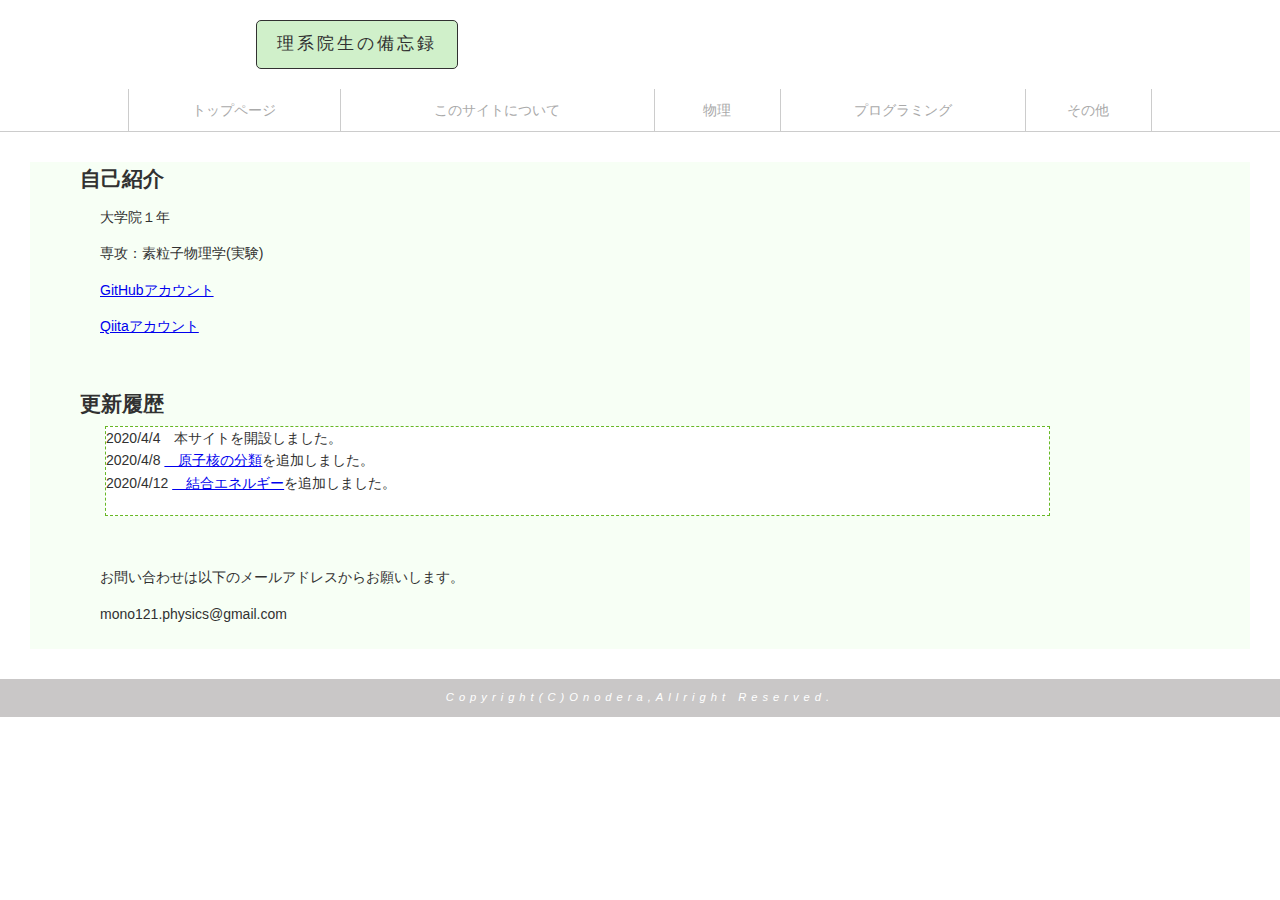
==== index.html @ 26392d84 "add mass.pdf" ====
<!doctype html>
<html lang="ja">
<head>
<meta charset="UTF-8">
<title>理系院生の備忘録</title>
<link href="css/index.css" rel="stylesheet" type="text/css">
</head>

<body>
  <header>
    <a href="index.html"><h1>理系院生の備忘録</h1></a>
  </header>

  <nav>
    <ul>
      <li ><a href="index.html">トップページ</a></li>
      <li class=”current”><a href="about.html">このサイトについて</a></li>
      <li><a href="physics.html">物理</a></li>
      <li><a href="programing.html">プログラミング</a></li>
      <li><a href="other.html">その他</a></li>
    </ul>
  </nav>

  <div class=main>
    <h2>自己紹介</h2>
    <p>大学院１年</p>
    <p>専攻：素粒子物理学(実験)</p>
    <p><a href="https://github.com/mono121" >GitHubアカウント</a></p>
    <p><a href="https://qiita.com/m0n0" >Qiitaアカウント</a></p>
    <h2 class=history>更新履歴</h2>
    <p class="infobox">
    2020/4/4　本サイトを開設しました。<br>
    2020/4/8  <a href="images/gensikaku.pdf" >　原子核の分類</a>を追加しました。<br>
    2020/4/12  <a href="images/mass.pdf" >　結合エネルギー</a>を追加しました。
<!--  <a href="images/gauge.pdf" target="_blank">PDFファイルはこちら</a> --> 
    </p>
    <p>お問い合わせは以下のメールアドレスからお願いします。</p>
    <p>mono121.physics@gmail.com</p>
  </div>

  <footer>
    <address>Copyright(C)Onodera,Allright Reserved.</address>
  </footer>
</body>
</html>
---- css/index.css ----
@charset "utf-8";
/* CSS Document */

body{
font: 14px/1.6 "Hiragino Kaku Gothic Pro",Osaka,"メイリオ","ＭＳ Ｐゴシック","MS PGothic",Verdana,Arial,sans-serif;
margin:0;
color:#313131;
}

img{
outline:none;
border-style:none;
}

/*****HEADER*****/
header{
    display: block;
    width:60%;
    margin-left: 20%;
    overflow: hidden;
}

header h1{
    font-size:120%;
    color:#313131;
    padding-top: 10px;
    padding-bottom: 10px;
    margin-top: 20px;
    margin-bottom: 20px;
    padding-left: 20px;
    padding-right: 20px;
    border:1px solid #313131;
    border-radius: 5px;
    letter-spacing: 3px;
    font-weight:400;
    float: left;
    background-color: rgb(208, 240, 202);
}
 
/*****NAV*****/
nav{
    border-bottom: 1px solid #ccc;
    }
    nav ul{
    display: table;
    margin: 0 auto;
    padding: 0;
    width: 80%;
    text-align: center;
    }
    nav ul li{
    display: table-cell;
    min-width: 50px;
    border-right: 1px solid #ccc;
    }
    nav ul li:first-child{
    border-left: 1px solid #ccc;
    }
    nav ul li a{
    display: block;
    width: 100%;
    padding: 10px 0;
    text-decoration: none;
    color: #aaa;
    }
    nav ul li a:hover{
    background-color:rgb(225, 253, 214);
    }
    nav ul .current a{
    border-bottom: 5px solid #00B0F0;
    color: #00B0F0;
    }

/*****MAIN*****/
.main {
    padding-bottom: 10px;
    background-color: rgb(247, 255, 245);
    margin: 30px;
    }

.main p{
    margin-top: 10px;
    margin-left: 70px;
}

.main h2{
    margin-top: 0px;
    margin-left: 50px;
    margin-bottom: 0px;
}

.main .history{
    margin-top: 50px;
    margin-bottom: 5px;
}

p.infobox {
    margin: 50px;
    margin-left: 75px;
    margin-right: 200px;
    margin-top: 0px;
    height: 6.3em;     /* 高さを制限(※) */
    overflow: scroll;  /* スクロールバーを表示(※) */
    border: rgb(103, 184, 37) 1px dashed;    /* 枠線を追加 */
    background-color: #ffffff; /* 背景色を追加 */
    }

footer{
    font-size: 80%;
    width: 100%;
    text-align: center;
    padding-top: 10px;
    padding-bottom: 10px;
    background-color: #c9c7c7;
}
footer address{
    color: #fff;
    letter-spacing: 5px;
}
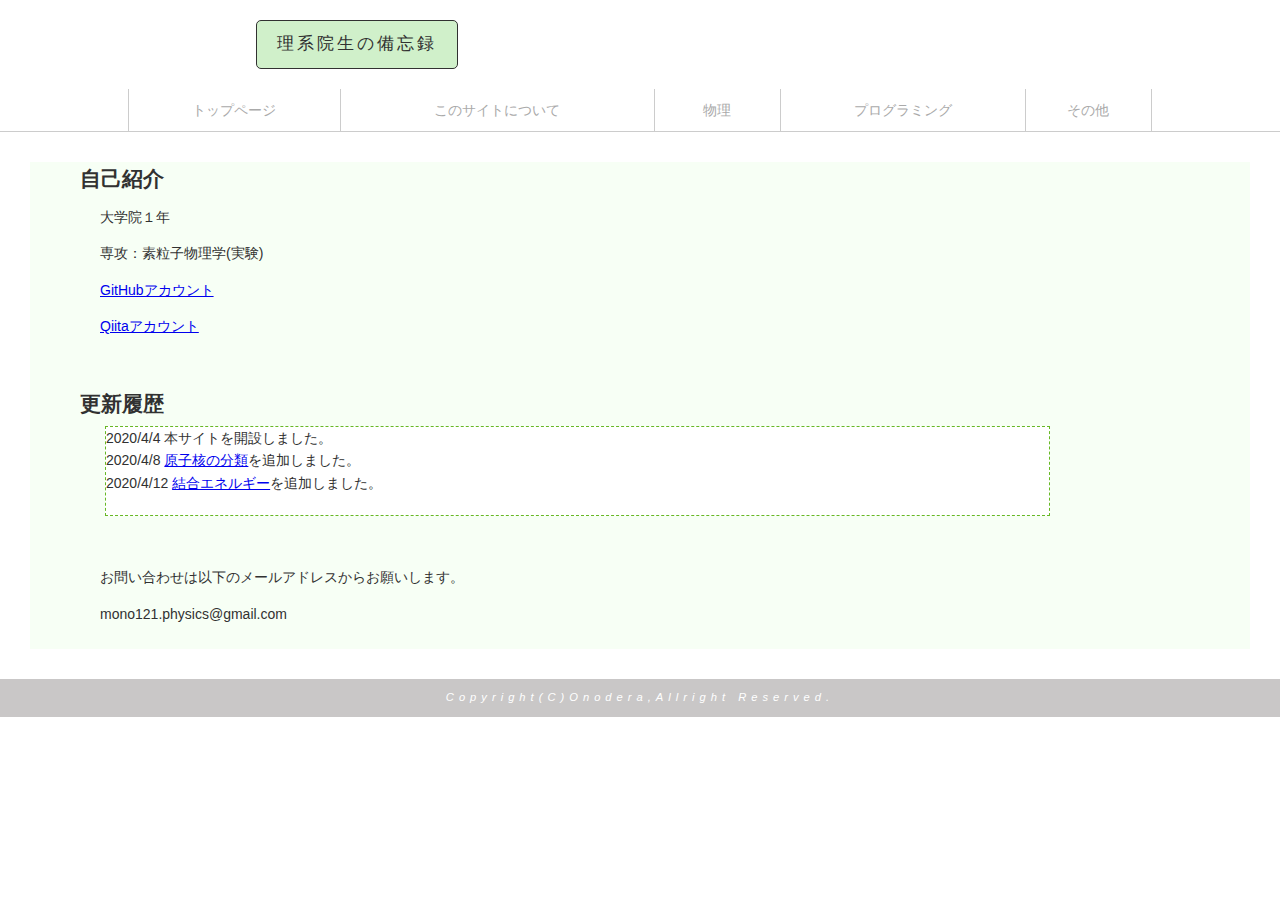
==== commit 7b387ed2: "add mass.pdf" ====
--- a/index.html
+++ b/index.html
@@ -30,9 +30,9 @@
     <p><a href="https://qiita.com/m0n0" >Qiitaアカウント</a></p>
     <h2 class=history>更新履歴</h2>
     <p class="infobox">
-    2020/4/4　本サイトを開設しました。<br>
-    2020/4/8  <a href="images/gensikaku.pdf" >　原子核の分類</a>を追加しました。<br>
-    2020/4/12  <a href="images/mass.pdf" >　結合エネルギー</a>を追加しました。
+    2020/4/4 本サイトを開設しました。<br>
+    2020/4/8 <a href="images/gensikaku.pdf" >原子核の分類</a>を追加しました。<br>
+    2020/4/12 <a href="images/mass.pdf" >結合エネルギー</a>を追加しました。
 <!--  <a href="images/gauge.pdf" target="_blank">PDFファイルはこちら</a> --> 
     </p>
     <p>お問い合わせは以下のメールアドレスからお願いします。</p>
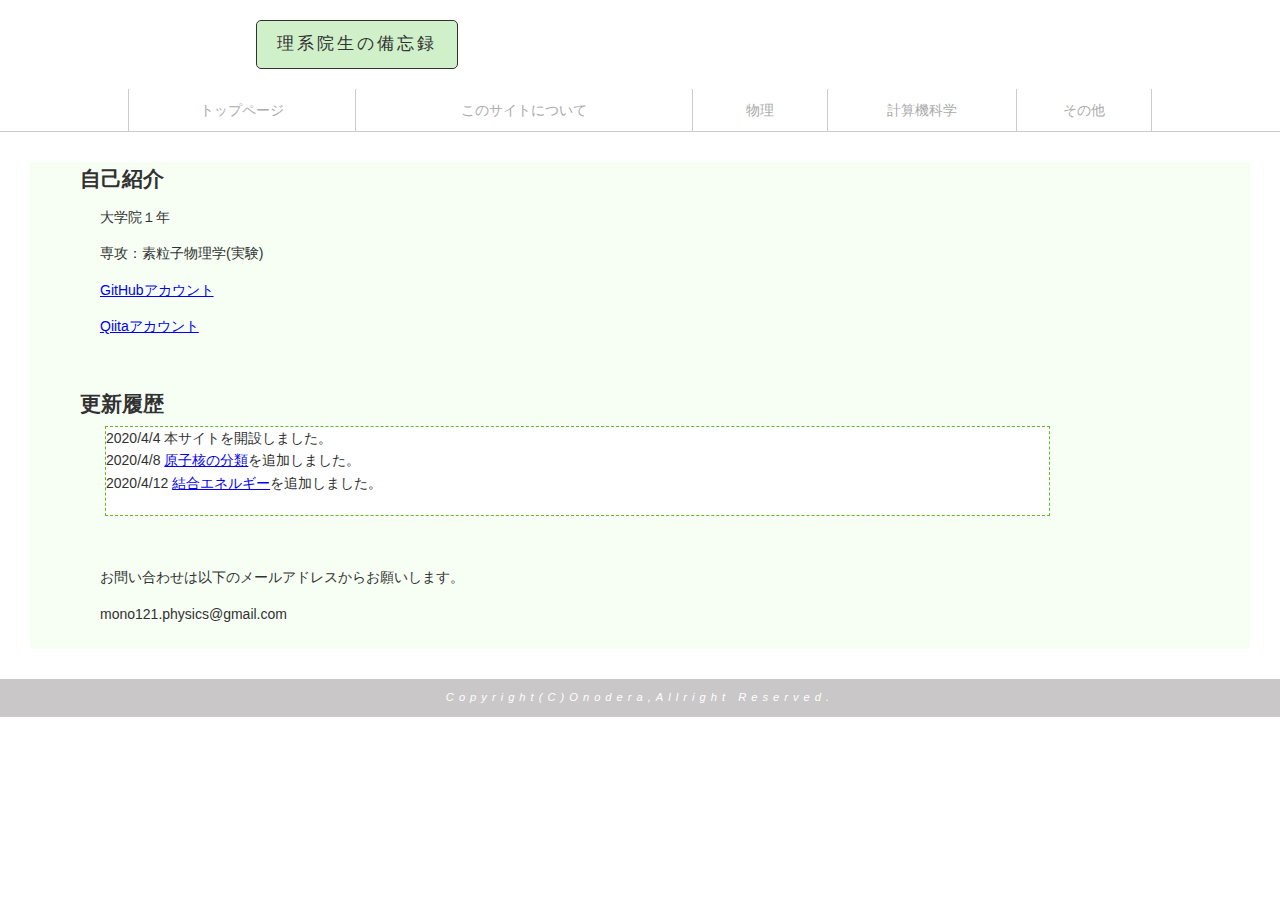
==== commit 16965e53: "add mass.pdf" ====
--- a/index.html
+++ b/index.html
@@ -17,7 +17,7 @@
       <li ><a href="index.html">トップページ</a></li>
       <li class=”current”><a href="about.html">このサイトについて</a></li>
       <li><a href="physics.html">物理</a></li>
-      <li><a href="programing.html">プログラミング</a></li>
+      <li><a href="programing.html">計算機科学</a></li>
       <li><a href="other.html">その他</a></li>
     </ul>
   </nav>
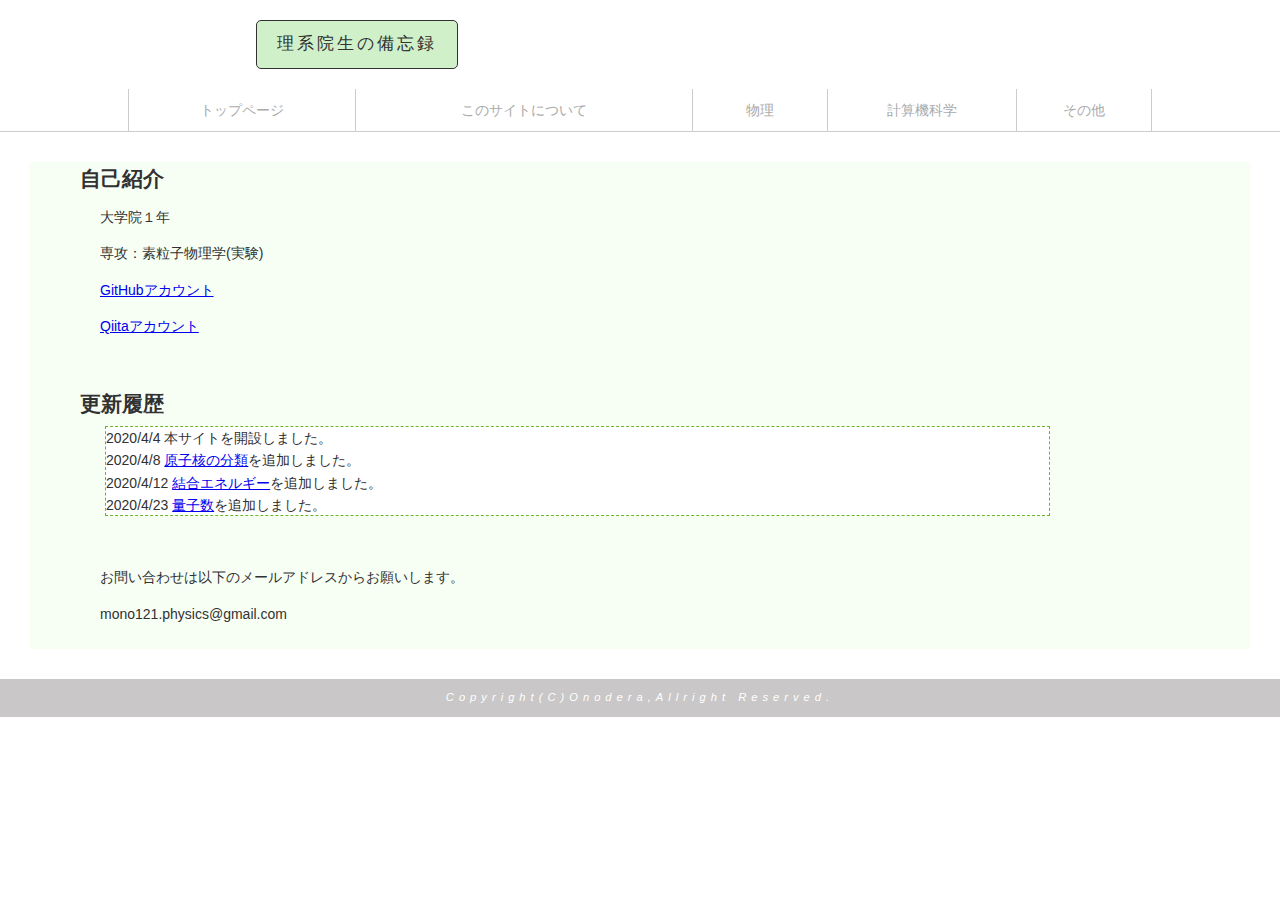
==== commit d210b98a: "add mass.pdf" ====
--- a/index.html
+++ b/index.html
@@ -32,7 +32,8 @@
     <p class="infobox">
     2020/4/4 本サイトを開設しました。<br>
     2020/4/8 <a href="images/gensikaku.pdf" >原子核の分類</a>を追加しました。<br>
-    2020/4/12 <a href="images/mass.pdf" >結合エネルギー</a>を追加しました。
+    2020/4/12 <a href="images/mass.pdf" >結合エネルギー</a>を追加しました。<br>
+    2020/4/23 <a href="images/ryoushisu.pdf" >量子数</a>を追加しました。
 <!--  <a href="images/gauge.pdf" target="_blank">PDFファイルはこちら</a> --> 
     </p>
     <p>お問い合わせは以下のメールアドレスからお願いします。</p>
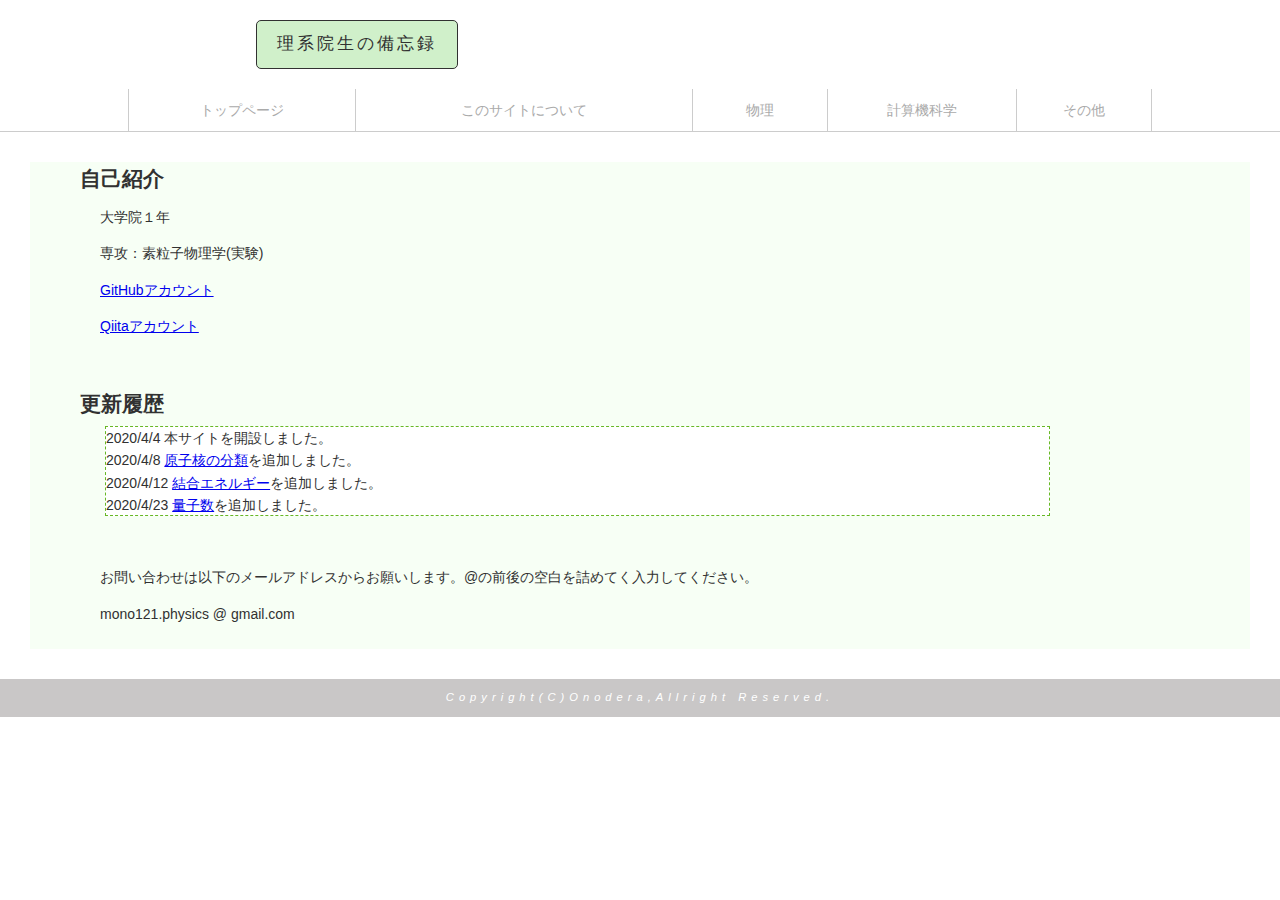
==== commit 2d120230: "add ryoushisu.pdf" ====
--- a/index.html
+++ b/index.html
@@ -36,8 +36,8 @@
     2020/4/23 <a href="images/ryoushisu.pdf" >量子数</a>を追加しました。
 <!--  <a href="images/gauge.pdf" target="_blank">PDFファイルはこちら</a> --> 
     </p>
-    <p>お問い合わせは以下のメールアドレスからお願いします。</p>
-    <p>mono121.physics@gmail.com</p>
+    <p>お問い合わせは以下のメールアドレスからお願いします。@の前後の空白を詰めてく入力してください。</p>
+    <p>mono121.physics   @   gmail.com</p>
   </div>
 
   <footer>
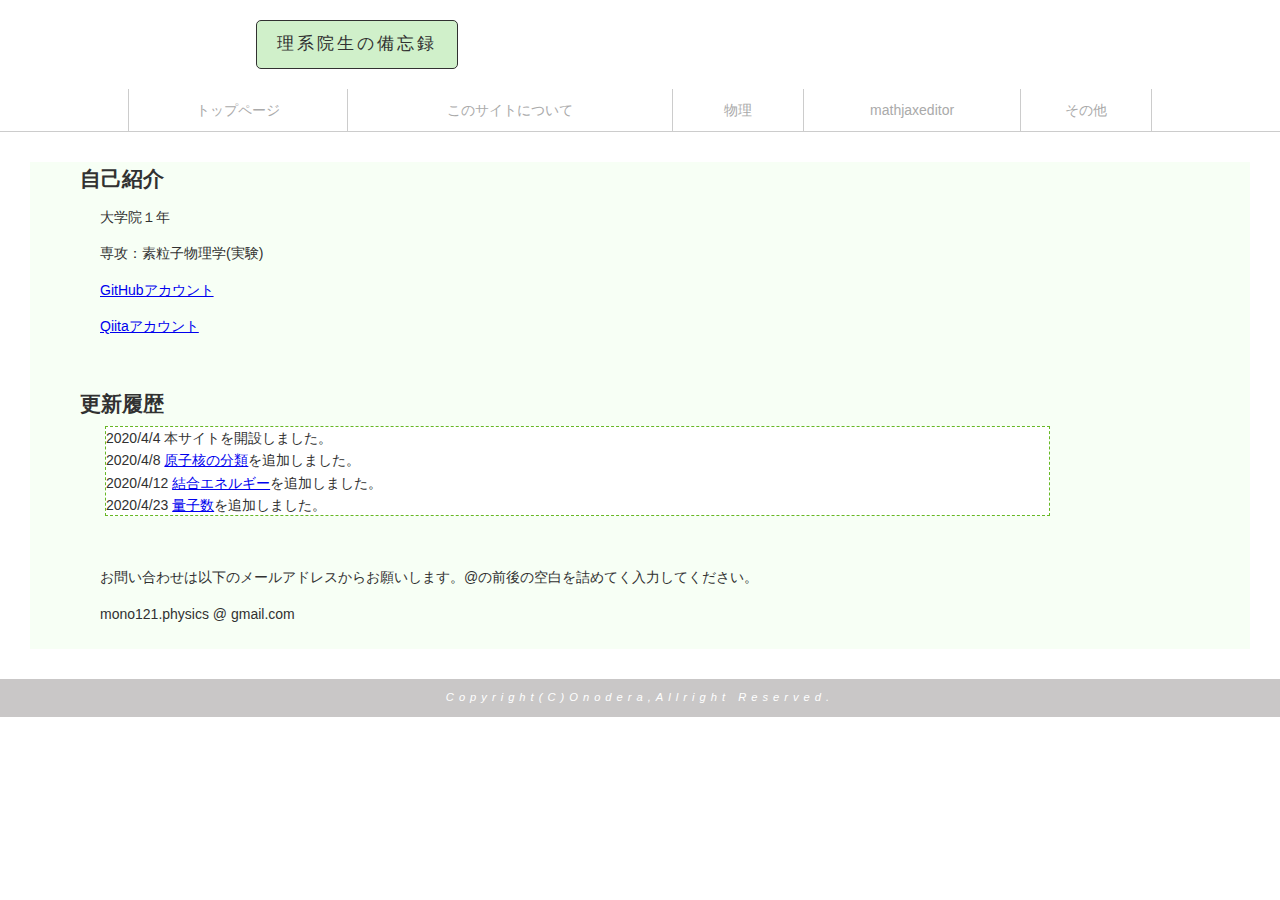
==== commit d25ae229: "add matheditor" ====
--- a/index.html
+++ b/index.html
@@ -17,7 +17,7 @@
       <li ><a href="index.html">トップページ</a></li>
       <li class=”current”><a href="about.html">このサイトについて</a></li>
       <li><a href="physics.html">物理</a></li>
-      <li><a href="programing.html">計算機科学</a></li>
+      <li><a href="matheditor/matheditor.html">mathjaxeditor</a></li>
       <li><a href="other.html">その他</a></li>
     </ul>
   </nav>
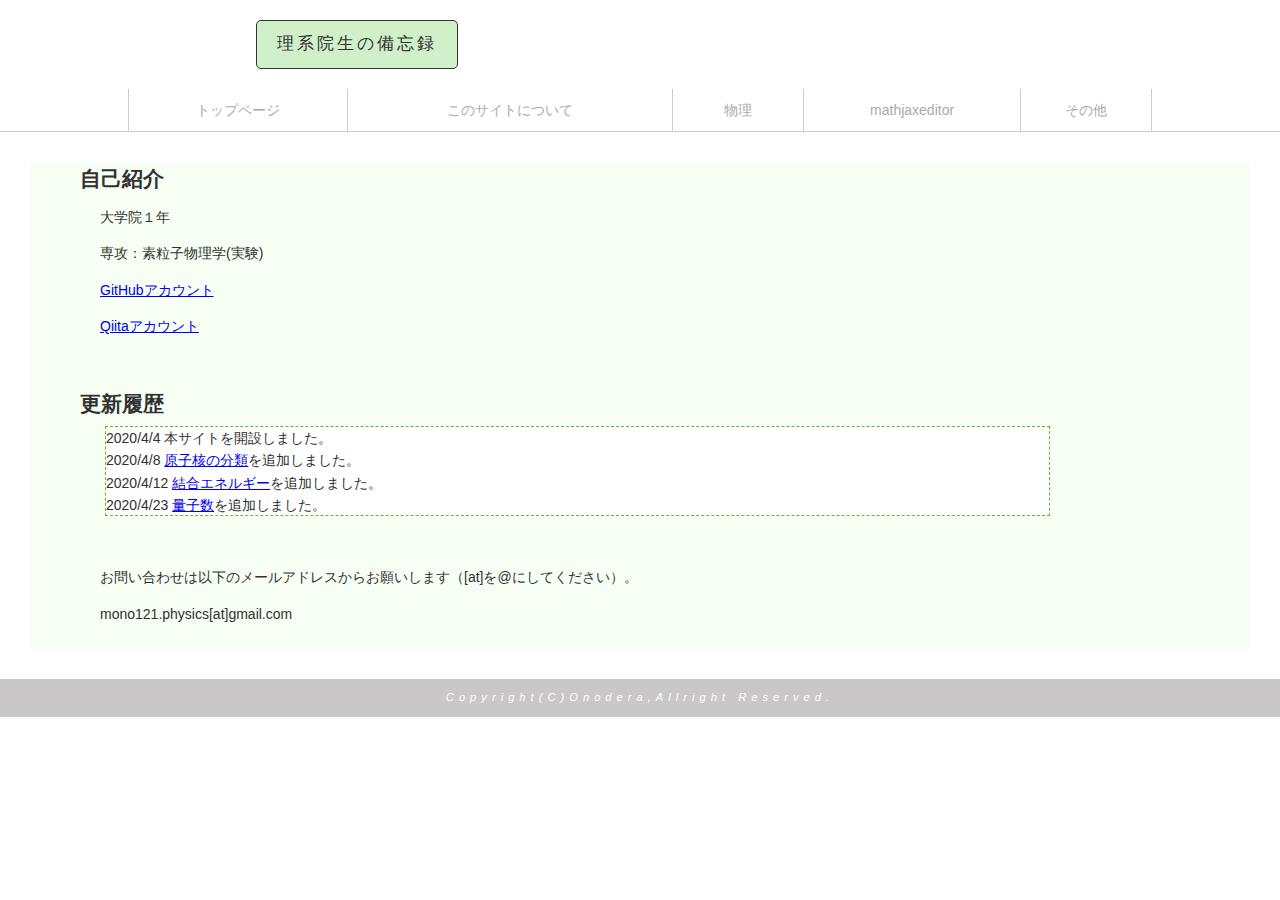
==== commit 83bbd78d: "edit aboutpage" ====
--- a/index.html
+++ b/index.html
@@ -36,8 +36,8 @@
     2020/4/23 <a href="images/ryoushisu.pdf" >量子数</a>を追加しました。
 <!--  <a href="images/gauge.pdf" target="_blank">PDFファイルはこちら</a> --> 
     </p>
-    <p>お問い合わせは以下のメールアドレスからお願いします。@の前後の空白を詰めてく入力してください。</p>
-    <p>mono121.physics   @   gmail.com</p>
+    <p>お問い合わせは以下のメールアドレスからお願いします（[at]を@にしてください）。</p>
+    <p>mono121.physics[at]gmail.com</p>
   </div>
 
   <footer>
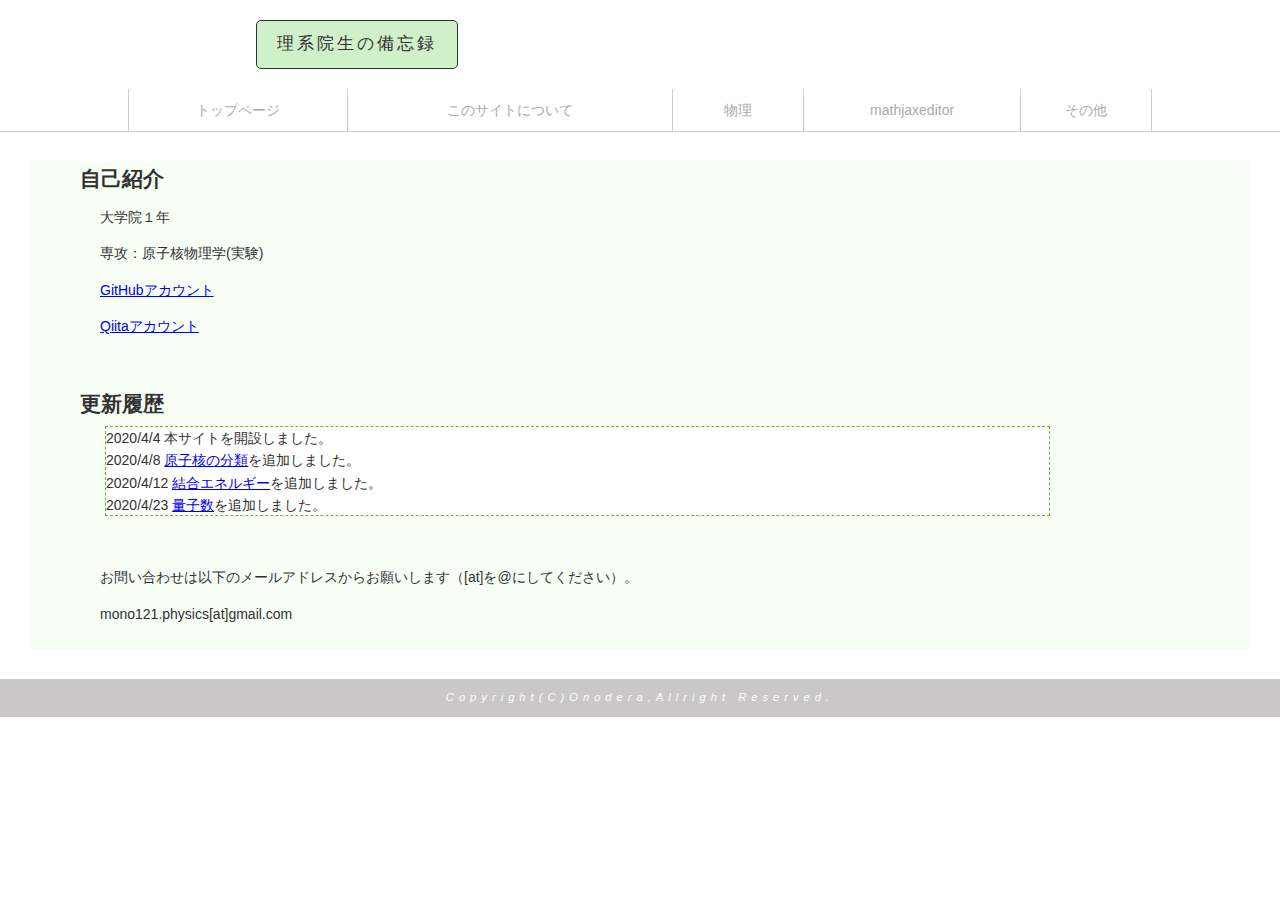
==== commit b12cbe96: "edit otherfile" ====
--- a/index.html
+++ b/index.html
@@ -25,7 +25,7 @@
   <div class=main>
     <h2>自己紹介</h2>
     <p>大学院１年</p>
-    <p>専攻：素粒子物理学(実験)</p>
+    <p>専攻：原子核物理学(実験)</p>
     <p><a href="https://github.com/mono121" >GitHubアカウント</a></p>
     <p><a href="https://qiita.com/m0n0" >Qiitaアカウント</a></p>
     <h2 class=history>更新履歴</h2>
@@ -33,7 +33,8 @@
     2020/4/4 本サイトを開設しました。<br>
     2020/4/8 <a href="images/gensikaku.pdf" >原子核の分類</a>を追加しました。<br>
     2020/4/12 <a href="images/mass.pdf" >結合エネルギー</a>を追加しました。<br>
-    2020/4/23 <a href="images/ryoushisu.pdf" >量子数</a>を追加しました。
+    2020/4/23 <a href="images/ryoushisu.pdf" >量子数</a>を追加しました。<br>
+    2020/10/27 その他のページに<a href="other.html" >モジュールのマニュアル</a>を追加しました。
 <!--  <a href="images/gauge.pdf" target="_blank">PDFファイルはこちら</a> --> 
     </p>
     <p>お問い合わせは以下のメールアドレスからお願いします（[at]を@にしてください）。</p>
